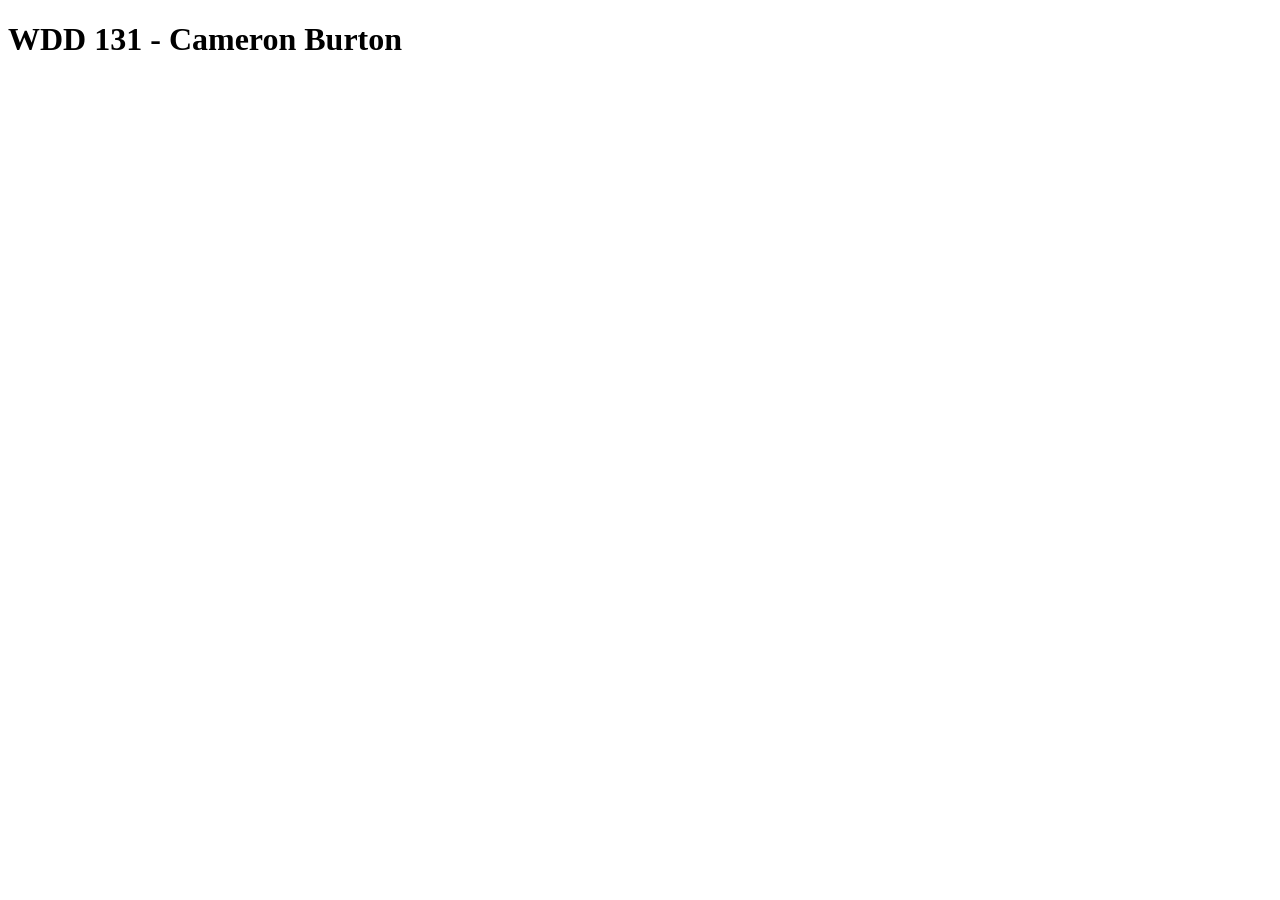
==== index.html @ 39edb07c "Add files via upload" ====
<!DOCTYPE html>
<html lang="en">
<head>
    <meta charset="UTF-8">
    <meta name="viewport" content="width=device-width, initial-scale=1.0">
    <title>WDD 131</title>
</head>
<body>
    <h1>WDD 131 - Cameron Burton</h1>
</body>
</html>
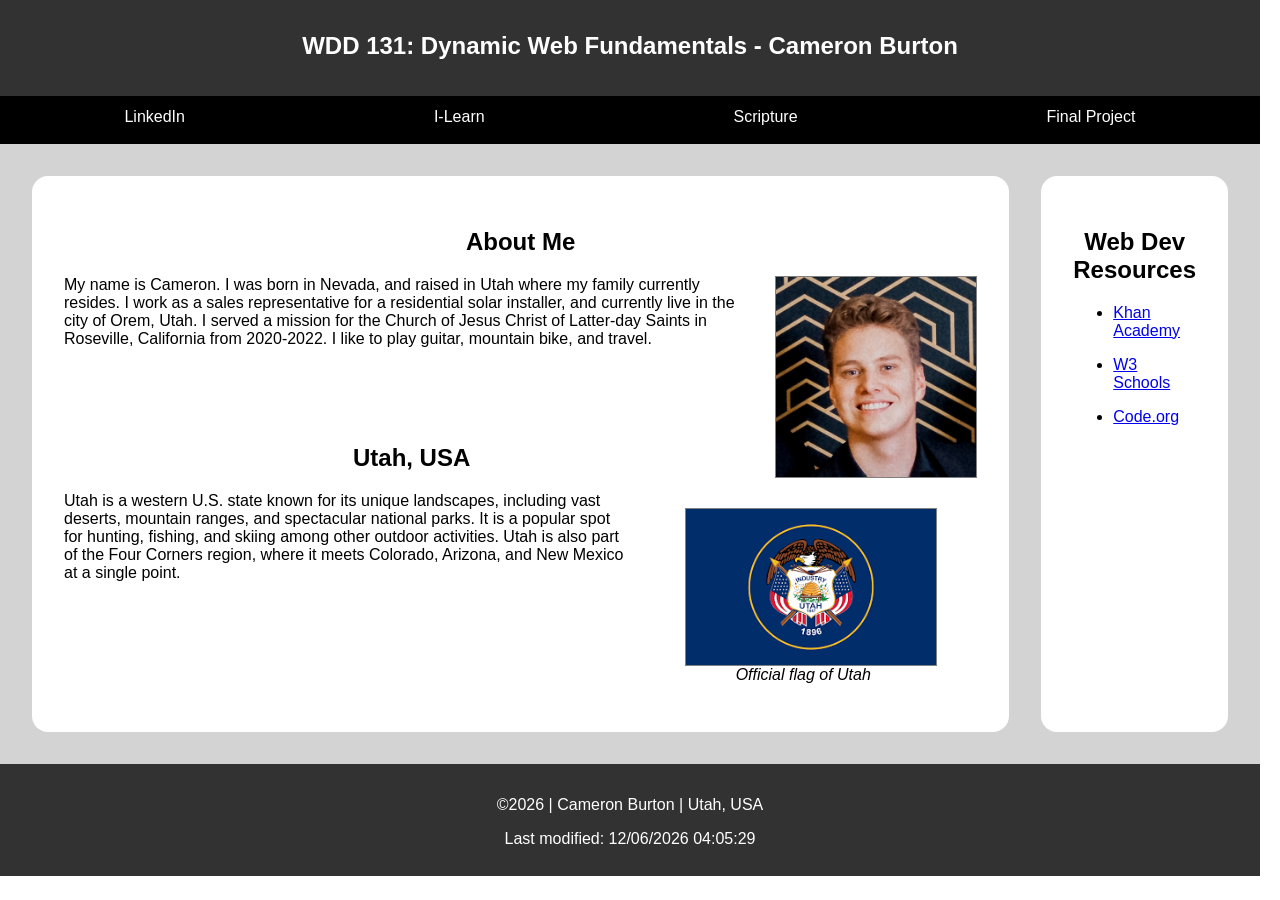
==== commit 6d7c0ae8: "completed week 1 main page assignment" ====
--- a/index.html
+++ b/index.html
@@ -3,9 +3,54 @@
 <head>
     <meta charset="UTF-8">
     <meta name="viewport" content="width=device-width, initial-scale=1.0">
-    <title>WDD 131</title>
+    <title>WDD 131 - Dynamic Web Fundamentals - Cameron Burton</title>
+    <meta name="description" content="Cameron Burton's main page for the course WDD 131 - Dynamic Web Fundamentals.">
+    <meta name="author" content="Cameron Burton">
+    <link rel="stylesheet" href="styles/base.css">
+    <script src="scripts/getdates.js" defer="true"></script>
 </head>
 <body>
-    <h1>WDD 131 - Cameron Burton</h1>
+    <header>
+        <h2>WDD 131: Dynamic Web Fundamentals - Cameron Burton</h2>
+        <nav class="navigation">
+            <a href="https://www.linkedin.com/in/cameronjb/">LinkedIn</a>
+            <a href="https://byui.instructure.com/">I-Learn</a>
+            <a href="https://www.churchofjesuschrist.org/study/scriptures/bofm/mosiah/4?lang=eng&id=p9#p9">Scripture</a>
+            <a href="">Final Project</a>
+        </nav>
+    </header>
+    <main>
+        <section class="card">
+            <h2>About Me</h2>
+            <img src="images/profile.JPG" alt="Cameron" width="200">
+            <p>My name is Cameron. I was born in Nevada, and raised in Utah where my family currently resides. I work as a sales representative for a residential solar installer, and currently live in the city of Orem, Utah. I served a mission for the Church of Jesus Christ of Latter-day Saints in Roseville, California from 2020-2022. I like to play guitar, mountain bike, and travel.</p>
+            <h2 class="home">Utah, USA</h2>
+            <figure>
+                <img src="images/flag.png" alt="Utah flag" width="250">
+                <figcaption>Official flag of Utah</figcaption>
+            </figure>
+            <p>Utah is a western U.S. state known for its unique landscapes, including vast deserts, mountain ranges, and spectacular national parks. It is a popular spot for hunting, fishing, and skiing among other outdoor activities. Utah is also part of the Four Corners region, where it meets Colorado, Arizona, and New Mexico at a single point.</p>
+        </section>
+        <section class="card">
+            <h2>Web Dev Resources</h2>
+            <nav>
+                <ul class="resources">
+                    <li>
+                        <a href="https://www.khanacademy.org/">Khan Academy</a>
+                    </li>
+                    <li>
+                        <a href="https://www.w3schools.com/">W3 Schools</a>
+                    </li>
+                    <li>
+                        <a href="https://code.org/">Code.org</a>
+                    </li>
+                </ul>
+            </nav>
+        </section>
+    </main>
+    <footer>
+        <p>©<span id="currentYear"></span> | Cameron Burton | Utah, USA</p>
+        <p id="lastModified"></p>
+    </footer>
 </body>
 </html>
--- a/styles/base.css
+++ b/styles/base.css
@@ -0,0 +1,89 @@
+body {
+    display: grid;
+    width: 140vh;
+    grid-template: 9rem auto 7rem / auto;
+    font-family: Verdana, Geneva, Tahoma, sans-serif;
+    margin: 0;
+  }
+  
+  header {
+    display: grid;
+    grid-template: 6rem 3rem / auto;
+    background: rgb(50, 50, 50);
+    color: white;
+    grid-column: 1 / 4;
+  }
+
+  header h2 {
+    margin: 2rem;
+    text-align: center;
+  }
+
+  .navigation {
+    display: flex;
+    justify-content: space-around;
+    background-color: black;
+    font-family: 'Segoe UI', Tahoma, Geneva, Verdana, sans-serif;
+  }
+  
+  .navigation a {
+    margin: 12px auto;
+    color: white;
+    text-decoration: none;
+    font-weight: 500;
+}
+
+  main {
+    display: flex;
+    background: lightgrey;
+    padding: 1rem;
+  }
+  
+  .card {
+    background: white;
+    border: black;
+    border-radius: 1rem;
+    padding: 2rem;
+    margin: 1rem;
+  }
+
+  .card h2 {
+    text-align: center;
+  }
+
+  figure {
+    float: right;
+  }
+
+  figcaption {
+    text-align: center;
+    font-style: italic;
+  }
+
+  .card img {
+    float: right;
+    margin-left: 1rem;
+    border: 1px solid grey;
+  }
+
+  .home {
+    margin-top: 6rem;
+  }
+
+  .resources {
+    display: flex;
+    flex-direction: column;
+  }
+
+  .resources li {
+    margin-bottom: 1rem;
+  }
+
+  
+  footer {
+    background: rgb(50, 50, 50);
+    color: white;
+    text-align: center;
+    grid-column: 1 / 4;
+    padding: 1rem;
+  }
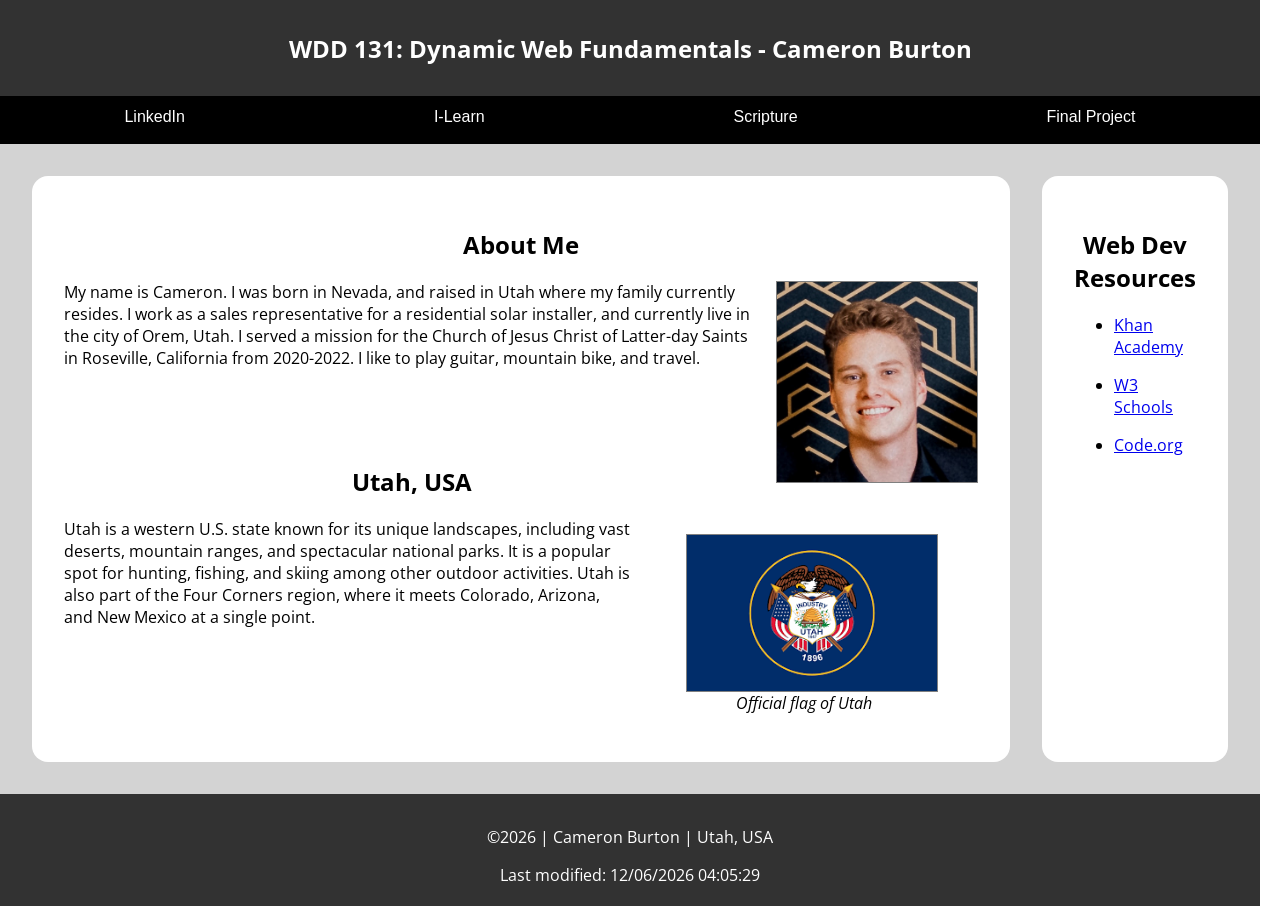
==== commit c4ec2764: "minor updates" ====
--- a/index.html
+++ b/index.html
@@ -6,12 +6,17 @@
     <title>WDD 131 - Dynamic Web Fundamentals - Cameron Burton</title>
     <meta name="description" content="Cameron Burton's main page for the course WDD 131 - Dynamic Web Fundamentals.">
     <meta name="author" content="Cameron Burton">
+    
     <link rel="stylesheet" href="styles/base.css">
-    <script src="scripts/getdates.js" defer="true"></script>
+    <script src="scripts/getdates.js" defer></script>
+
+    <link rel="preconnect" href="https://fonts.googleapis.com">
+    <link rel="preconnect" href="https://fonts.gstatic.com" crossorigin>
+    <link href="https://fonts.googleapis.com/css2?family=Open+Sans:ital,wght@0,300..800;1,300..800&family=Roboto&family=Roboto+Slab&display=swap" rel="stylesheet">
 </head>
 <body>
     <header>
-        <h2>WDD 131: Dynamic Web Fundamentals - Cameron Burton</h2>
+        <h1>WDD 131: Dynamic Web Fundamentals - Cameron Burton</h1>
         <nav class="navigation">
             <a href="https://www.linkedin.com/in/cameronjb/">LinkedIn</a>
             <a href="https://byui.instructure.com/">I-Learn</a>
--- a/styles/base.css
+++ b/styles/base.css
@@ -1,8 +1,8 @@
 body {
     display: grid;
-    width: 140vh;
+    max-width: 140vh;
     grid-template: 9rem auto 7rem / auto;
-    font-family: Verdana, Geneva, Tahoma, sans-serif;
+    font-family: "Open Sans", sans-serif;
     margin: 0;
   }
   
@@ -14,7 +14,8 @@
     grid-column: 1 / 4;
   }
 
-  header h2 {
+  header h1 {
+    font-size: x-large;
     margin: 2rem;
     text-align: center;
   }
@@ -31,6 +32,11 @@
     color: white;
     text-decoration: none;
     font-weight: 500;
+}
+
+.navigation a:hover {
+	color: lightblue;
+	text-decoration: underline;
 }
 
   main {
